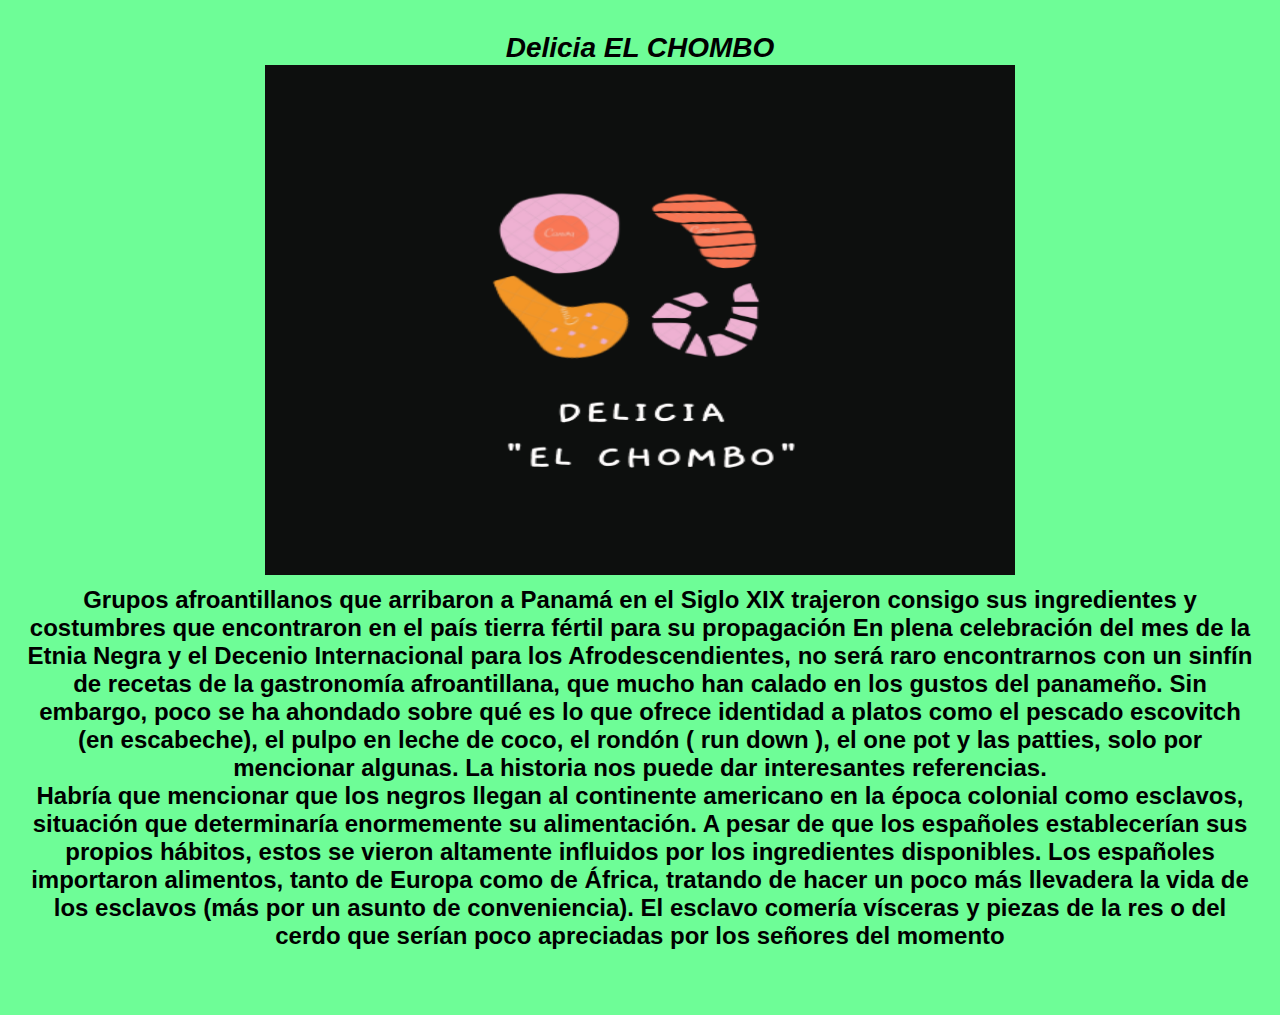
==== index2.html @ 53ad6dba "Add files via upload" ====
<!DOCTYPE html>
<html lang="es">
<head>
<title> UN POCO DE TODO </title> 
<link rel="stylesheet" href="ESTILO.css">
</head>
<body>
    <h1>Delicia EL CHOMBO</h1>

    <img src="delicia el chombo.png" alt="Delicia EL CHOMBO" style="width:750px; height:510px;">

    <p><h2>Grupos afroantillanos que arribaron a Panamá en el Siglo XIX 
        trajeron consigo sus ingredientes y costumbres que encontraron 
        en el país tierra fértil para su propagación
        En plena celebración del mes de la Etnia Negra y el Decenio Internacional para los 
        Afrodescendientes, no será raro encontrarnos con un sinfín de recetas de la 
        gastronomía afroantillana, que mucho han calado en los gustos del panameño. Sin 
        embargo, poco se ha ahondado sobre qué es lo que ofrece identidad a platos como 
        el pescado escovitch (en escabeche), el pulpo en leche de coco, el rondón ( run 
        down ), el one pot y las patties, solo por mencionar algunas. La historia nos puede 
        dar interesantes referencias. <br>
        Habría que mencionar que los negros llegan al continente americano en la época 
        colonial como esclavos, situación que determinaría enormemente su alimentación.
        A pesar de que los españoles establecerían sus propios hábitos, estos se vieron 
        altamente influidos por los ingredientes disponibles. Los españoles importaron 
        alimentos, tanto de Europa como de África, tratando de hacer un poco más 
        llevadera la vida de los esclavos (más por un asunto de conveniencia). El esclavo 
        comería vísceras y piezas de la res o del cerdo que serían poco apreciadas por los 
        señores del momento</h2></p><br>

</body>
---- ESTILO.css ----
* {
    margin: 0px;
    padding: 0px;
 }
 
 h1 {
    font-family: sans-serif;
    font-size: 140%;
    font-style: italic
    
 }
 h2 {
   font: bold 14px verdana, sans-serif;
   font-size: 120%;
 }
 
 
 body{ 
    margin: 30px 20px; 
    font-family: verdana, arial, helvetica; 
    line-height: 35px; 
    font-size: 20px;
    text-align: center;
    
   } 
 
 
   p {
    font-family: sans-serif;
    font-size: 100%;
    font-style: italic;
    

  }
  body {
    background-color: #6efd97;
  }

  .container {
    position: relative;
    width: 100%;
    height: 0;
    padding-bottom: 56.25%;
}
.video {
    position: absolute;
    top: 0;
    left: 0;
    width: 100%;
    height: 100%;
}
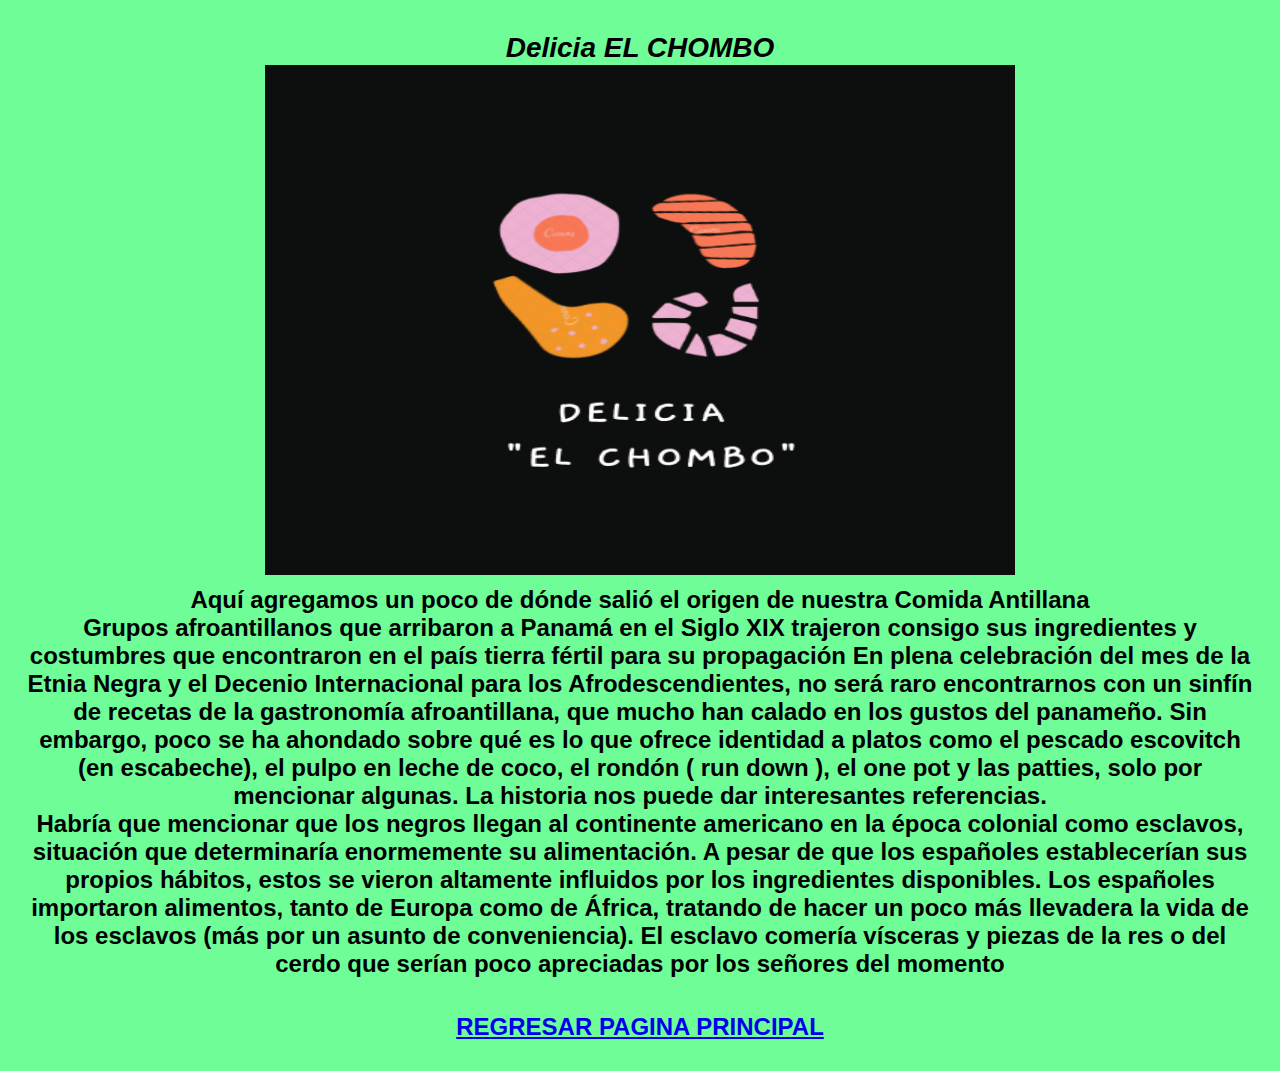
==== commit 49764eb5: "Update index2.html" ====
--- a/index2.html
+++ b/index2.html
@@ -5,9 +5,12 @@
 <link rel="stylesheet" href="ESTILO.css">
 </head>
 <body>
+
     <h1>Delicia EL CHOMBO</h1>
 
     <img src="delicia el chombo.png" alt="Delicia EL CHOMBO" style="width:750px; height:510px;">
+       
+     <p><h2>Aquí agregamos un poco de dónde salió el origen de nuestra Comida Antillana</h2></p>
 
     <p><h2>Grupos afroantillanos que arribaron a Panamá en el Siglo XIX 
         trajeron consigo sus ingredientes y costumbres que encontraron 
@@ -28,4 +31,8 @@
         comería vísceras y piezas de la res o del cerdo que serían poco apreciadas por los 
         señores del momento</h2></p><br>
 
-</body>+     <h2><a href="index.html">REGRESAR PAGINA PRINCIPAL</a></h2>
+
+
+</body>
+<html>
